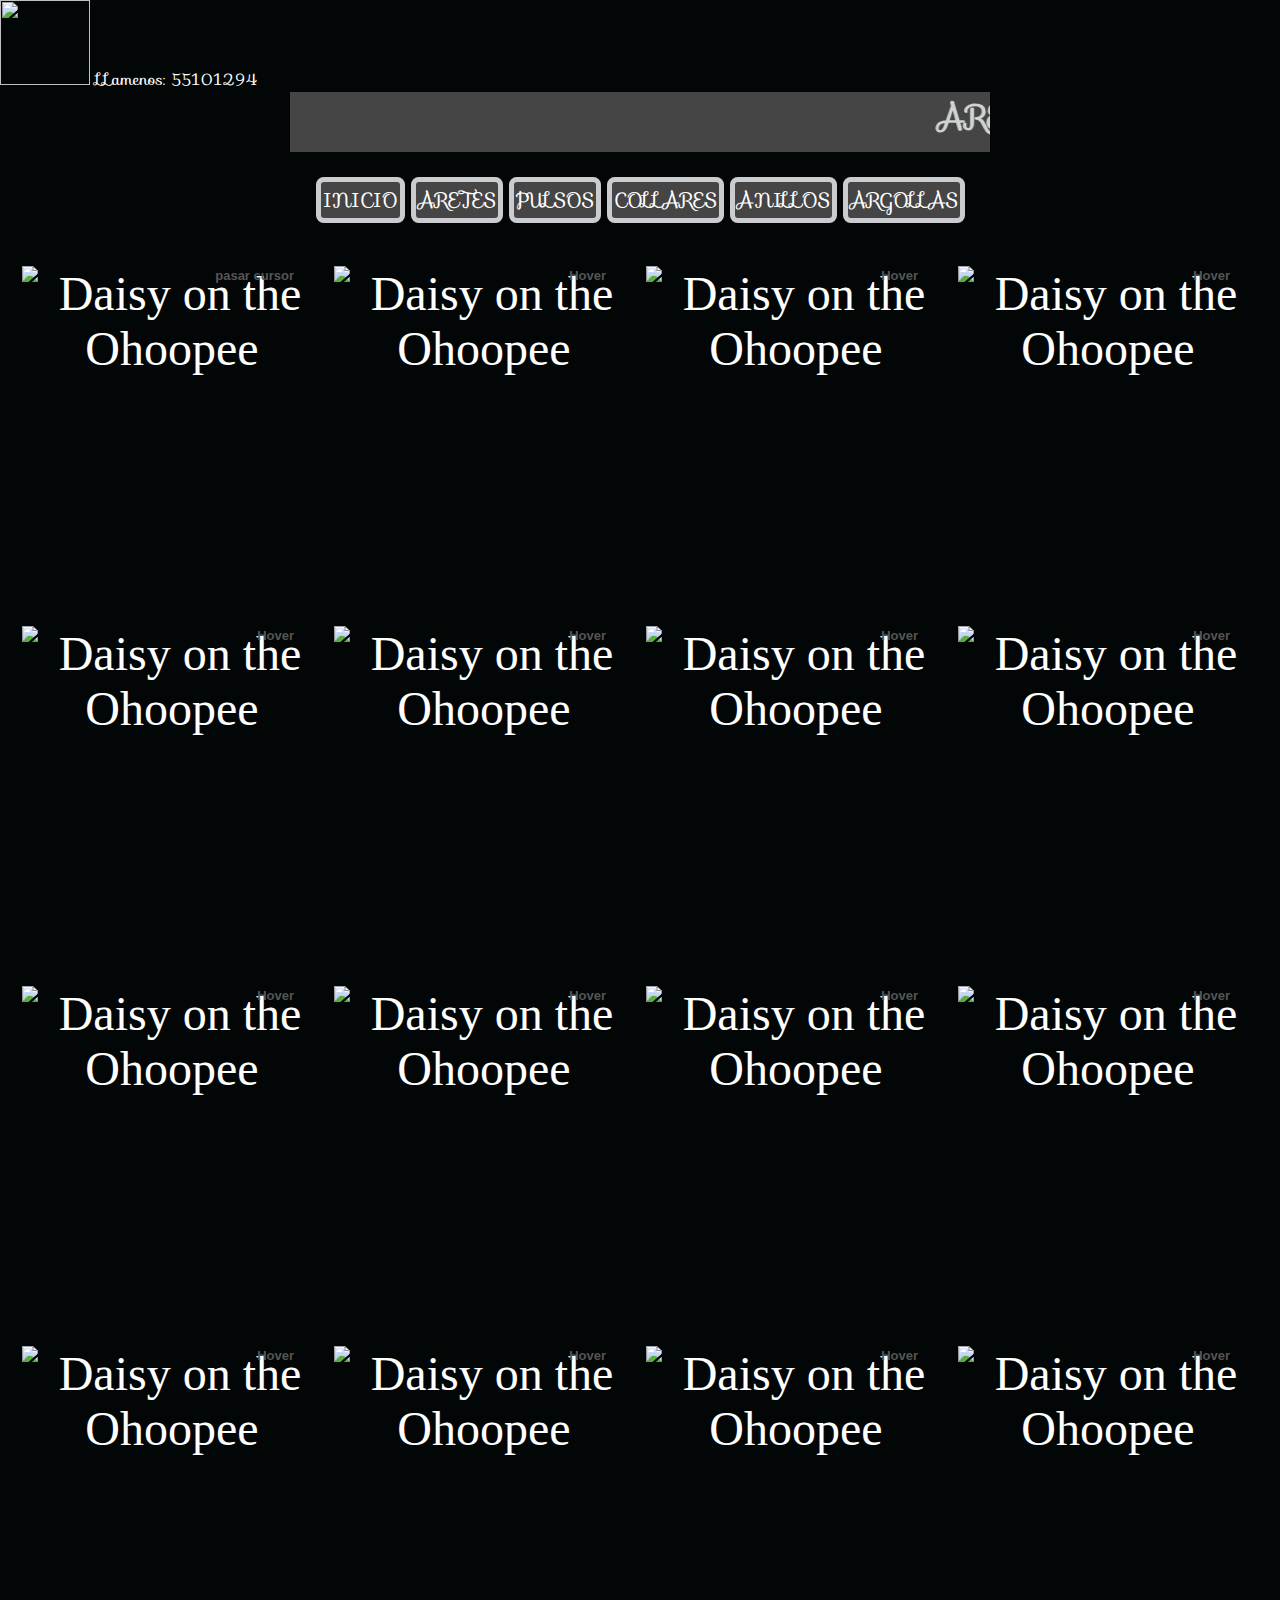
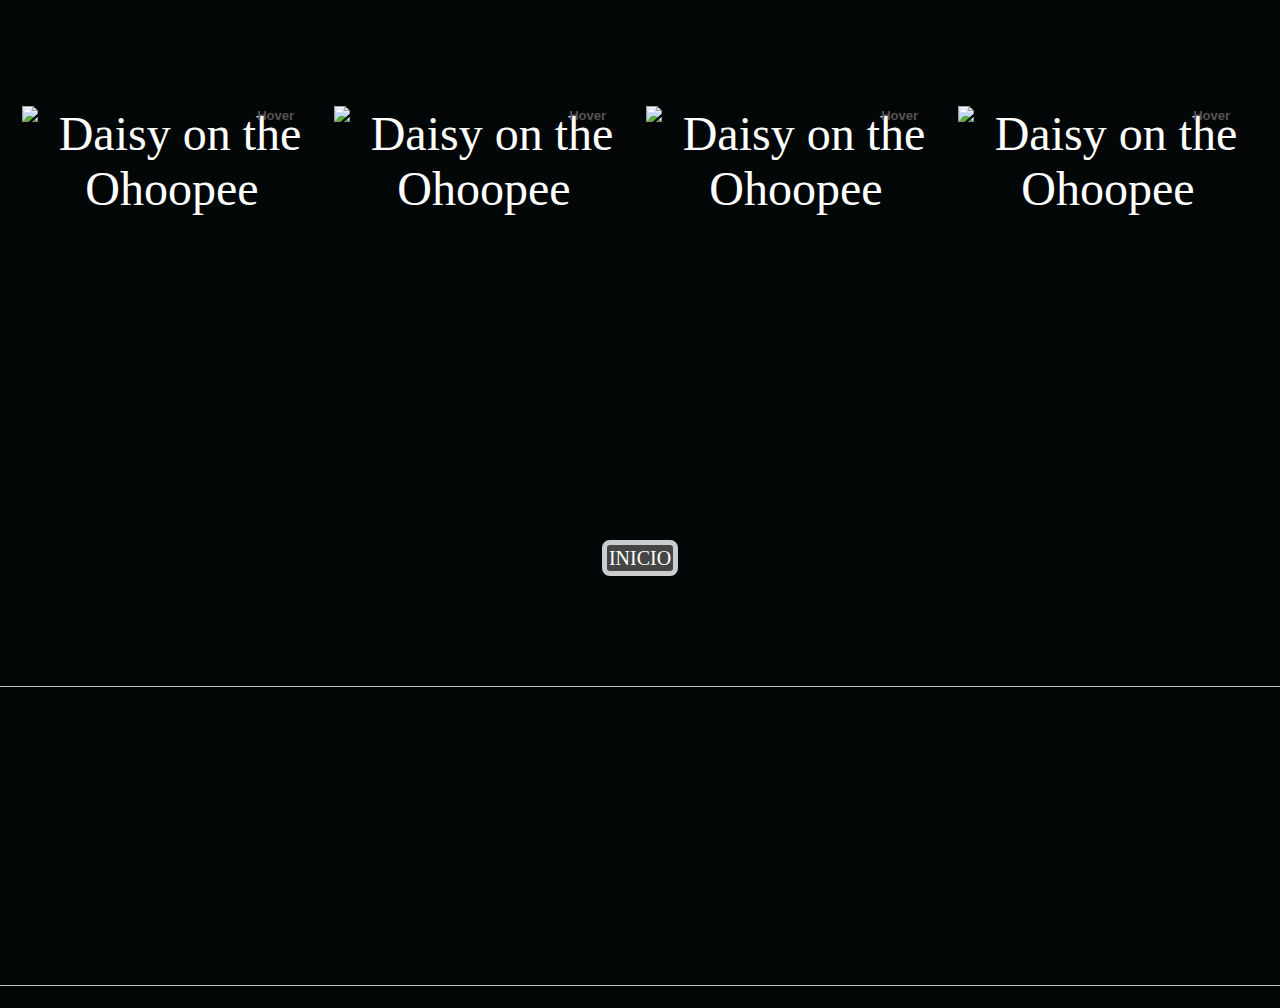
==== aretes.html @ e1dbfb74 "se modifico aretes" ====
<!DOCTYPE html>
<head>
<title>aretes</title>
<body bgcolor="#030607">
<head>

<!--<script src='http://ajax.googleapis.com/ajax/libs/jquery/1.10.2/jquery.min.js'></script>-->

<script src='jquery.zoom.js'></script>
	<script>
		$(document).ready(function(){
			$('#ex1').zoom();
			$('#ex2').zoom();
			$('#ex3').zoom();			 
			$('#ex4').zoom();
			$('#ex5').zoom();
			$('#ex6').zoom();
			$('#ex7').zoom();			 
			$('#ex8').zoom();
			$('#ex9').zoom();
			$('#ex10').zoom();
			$('#ex11').zoom();			 
			$('#ex12').zoom();
			$('#ex13').zoom();
			$('#ex14').zoom();
			$('#ex15').zoom();			 
			$('#ex16').zoom();
			$('#ex17').zoom();
			$('#ex18').zoom();
			$('#ex19').zoom();
			$('#ex20').zoom();
		});
	</script>

<div class="social">
		<!--<a href="https://www.facebook.com/plateriaparedes925/"><img\joyeriaparedes925-logo-1.png" width="80" height="80" alt="facebook" ></a>-->
		
<img class="alineadoTextoImagenArriba" src="img\joyeriaparedes925-logo-1.png" width="90" height="85" /><font color="white"><!--<i class="fa fa-phone fa-fw"></i>--> LLamenos: 55101294 </font>

		<!--<p style="color:#17202A" align="right" hspace=10;>Llámenos: 55101294</p>
		
		<a href="#"><img src="img/youtube.png" alt="youtube"></a>
		<a href="#"><img src="img/linkedin.png" alt="linkedin"></a>
		<a href="#"><img src="img/instagram.png" alt="instagram"></a>-->
	</div>
	
	
</head>
<link rel="stylesheet" href="https://fonts.googleapis.com/css?family=Sofia">
<style type="text/css">

body {
  font-family: "Sofia";
  font-size: 16px;
  font-color:white;
}


 .boton_personalizado{
 text-decoration: none;
padding:2px;
    font-weight:100;
    font-size: 20px;
  color: WHITE;
   background-color:#454545;
    border-radius: 8px;
    border: 5px solid #CBCCCF;
  }
  
  
  /* styles unrelated to zoom */
  
  
  
		* { border:0; margin:0; padding:0; }
		p { position:absolute; top:3px; right:28px; color:#555; font:bold 13px/1 sans-serif;}

		/* these styles are for the demo, but are not required for the plugin */
		.zoom {
			display:inline-block;
			position: relative;
		}
		
		/* magnifying glass icon */
		.zoom:after {
			content:'';
			display:block; 
			width:33px; 
			height:33px; 
			position:absolute; 
			top:0;
			right:0;
			background:url(icon.png);
		}

		.zoom img {
			display: block;
		}

		.zoom img::selection { background-color: transparent; }

		#ex2 img:hover { cursor: url(grab.cur), default; }
		
		
  
  
</style>



<center>
<marquee bgcolor=#454545 width="700" height="60" style="color:#D0D3D4" size="100"><h1> ARETES</marquee></h1>
<br></br>
<center>
<a class="boton_personalizado" href="index.html">INICIO</a>
<a class="boton_personalizado" href="aretes.html">ARETES</a>
<a class="boton_personalizado" href="pulsos.html">PULSOS</a>
<a class="boton_personalizado" href="Electricidad.html">COLLARES</a>	
<a class="boton_personalizado" href="Carpinteria.html">ANILLOS</a>
<a class="boton_personalizado" href="HERRERIA.HTML">ARGOLLAS </a> 
</center>

<br></br>
	<font color="white" face="Times New Rman" size="45">
</body>
<span class='zoom' id='ex1'>
		<img src='img\1ll00128.jpg' width="300" height="360" " HSPACE="10" VSPACE="10" alt='Daisy on the Ohoopee'/>
		<p>pasar cursor</p>
	</span>
	
	<span class='zoom' id='ex2'>
		<img src='img\1ll00131.jpg' width="300" height="360" " HSPACE="10" VSPACE="10" alt='Daisy on the Ohoopee'/>
		<p>Hover</p>
	</span>


<span class='zoom' id='ex3'>
<img src='img\1ll00132.jpg' width="300" height="360" " HSPACE="10" VSPACE="10" alt='Daisy on the Ohoopee'/>
<p>Hover</p>
	</span>

<span class='zoom' id='ex4'>
<img src='img\1ll00133.jpg' width="300" height="360" " HSPACE="10" VSPACE="10" alt='Daisy on the Ohoopee'/>
<p>Hover</p>
	</span>

<span class='zoom' id='ex5'>
<img src='img\1ll00135.jpg' width="300" height="360" " HSPACE="10" VSPACE="10" alt='Daisy on the Ohoopee'/>
<p>Hover</p>
	</span>

<span class='zoom' id='ex6'>
<img src='img\1ll00137.jpg' width="300" height="360" " HSPACE="10" VSPACE="10" alt='Daisy on the Ohoopee'/>
<p>Hover</p>
	</span>

<span class='zoom' id='ex7'>
<img src='img\1ll00138.jpg' width="300" height="360" " HSPACE="10" VSPACE="10" alt='Daisy on the Ohoopee'/>
<p>Hover</p>
	</span>

<span class='zoom' id='ex8'>
<img src='img\1ll00141.jpg' width="300" height="360" " HSPACE="10" VSPACE="10" alt='Daisy on the Ohoopee'/>
<p>Hover</p>
	</span>
	
<span class='zoom' id='ex9'>
<img src='img\1ll00142.jpg' width="300" height="360" " HSPACE="10" VSPACE="10" alt='Daisy on the Ohoopee'/>
<p>Hover</p>
	</span>

<span class='zoom' id='ex10'>
<img src='img\1ll00143.jpg' width="300" height="360" " HSPACE="10" VSPACE="10" alt='Daisy on the Ohoopee'/>
<p>Hover</p>
	</span>

<span class='zoom' id='ex11'>
<img src='img\1ll00144.jpg' width="300" height="360" " HSPACE="10" VSPACE="10" alt='Daisy on the Ohoopee'/>
<p>Hover</p>
	</span>

<span class='zoom' id='ex12'>
<img src='img\1ll00145.jpg' width="300" height="360" " HSPACE="10" VSPACE="10" alt='Daisy on the Ohoopee'/>
<p>Hover</p>
	</span>

<span class='zoom' id='ex13'>
<img src='img\1ll00146.jpg' width="300" height="360" " HSPACE="10" VSPACE="10" alt='Daisy on the Ohoopee'/>
<p>Hover</p>
	</span>

<span class='zoom' id='ex14'>
<img src='img\1ll00147.jpg' width="300" height="360" " HSPACE="10" VSPACE="10" alt='Daisy on the Ohoopee'/>
<p>Hover</p>
	</span>

<span class='zoom' id='ex15'>
<img src="img\1ll00148.jpg" width="300" height="360" " HSPACE="10" VSPACE="10" alt='Daisy on the Ohoopee'/>
<p>Hover</p>
	</span>

<span class='zoom' id='ex16'>
<img src='img\1ll00149.jpg' width="300" height="360" " HSPACE="10" VSPACE="10" alt='Daisy on the Ohoopee'/>
<p>Hover</p>
	</span>

<span class='zoom' id='ex17'>
<img src='img\1ll00150.jpg' width="300" height="360" " HSPACE="10" VSPACE="10" alt='Daisy on the Ohoopee'/>
<p>Hover</p>
	</span>
	
	<span class='zoom' id='ex18'>
<img src='img\1ll00182.jpg' width="300" height="360" " HSPACE="10" VSPACE="10" alt='Daisy on the Ohoopee'/>
<p>Hover</p>
	</span>
	
	<span class='zoom' id='ex19'>
<img src='img\1lz00044.jpg' width="300" height="360" " HSPACE="10" VSPACE="10" alt='Daisy on the Ohoopee'/>
<p>Hover</p>
	</span>
	
	<span class='zoom' id='ex20'>
<img src='img\1lz00046.jpg' width="300" height="360" " HSPACE="10" VSPACE="10" alt='Daisy on the Ohoopee'/>
<p>Hover</p>
	</span>


<font color="white" face="Times New Roman" size="100">
<!--<td><h2>Productos</h2></td>
<img src="img\1ll00128.jpg" width="300" height="360" " HSPACE="10" VSPACE="10">
<img src="img\1ll00131.jpg" width="300" height="360" " HSPACE="10" VSPACE="10">
<img src="img\1ll00132.jpg" width="300" height="360" " HSPACE="10" VSPACE="10">
<img src="img\1ll00133.jpg" width="300" height="360" " HSPACE="10" VSPACE="10">
<img src="img\1ll00135.jpg" width="300" height="360" " HSPACE="10" VSPACE="10">
<img src="img\1ll00137.jpg" width="300" height="360" " HSPACE="10" VSPACE="10">
<img src="img\1ll00138.jpg" width="300" height="360" " HSPACE="10" VSPACE="10">
<img src="img\1ll00141.jpg" width="300" height="360" " HSPACE="10" VSPACE="10">
<img src="img\1ll00142.jpg" width="300" height="360" " HSPACE="10" VSPACE="10">
<img src="img\1ll00143.jpg" width="300" height="360" " HSPACE="10" VSPACE="10">
<img src="img\1ll00144.jpg" width="300" height="360" " HSPACE="10" VSPACE="10">
<img src="img\1ll00145.jpg" width="300" height="360" " HSPACE="10" VSPACE="10">
<img src="img\1ll00146.jpg" width="300" height="360" " HSPACE="10" VSPACE="10">
<img src="img\1ll00147.jpg" width="300" height="360" " HSPACE="10" VSPACE="10">
<img src="img\1ll00148.jpg" width="300" height="360" " HSPACE="10" VSPACE="10">
<img src="img\1ll00149.jpg" width="300" height="360" " HSPACE="10" VSPACE="10">
<img src="img\1ll00150.jpg" width="300" height="360" " HSPACE="10" VSPACE="10">
<img src="img\1ll00182.jpg" width="300" height="360" " HSPACE="10" VSPACE="10">
<img src="img\1lz00044.jpg" width="300" height="360" " HSPACE="10" VSPACE="10">
<img src="img\1lz00046.jpg" width="300" height="360" " HSPACE="10" VSPACE="10">
-->

<font color="white" face="Times New Roman" size="100">

<td></td>
<br></br>
<!--<td><h2>Productos</h2></td>
<img src="img.jpg" width="300" height="360" " HSPACE="10" VSPACE="10">
<img src="img.jpg" width="300" height="360" " HSPACE="10" VSPACE="10">
<img src="img.jpg" width="300" height="360" " HSPACE="10" VSPACE="10">
<img src="img.jpg" width="300" height="360" " HSPACE="10" VSPACE="10">
<br></br>-->
<font color="white" face="Times New Roman" size="100">
<a class="boton_personalizado" href="index.html">INICIO </a>
</center>
</body>
</html>
<br></br>
<center>
 <marquee width="100%" BEHAVIOR="alternate"> <img src="img\paredes.jpg"  width="1500" height="300"> </marquee>
</center>
</html>
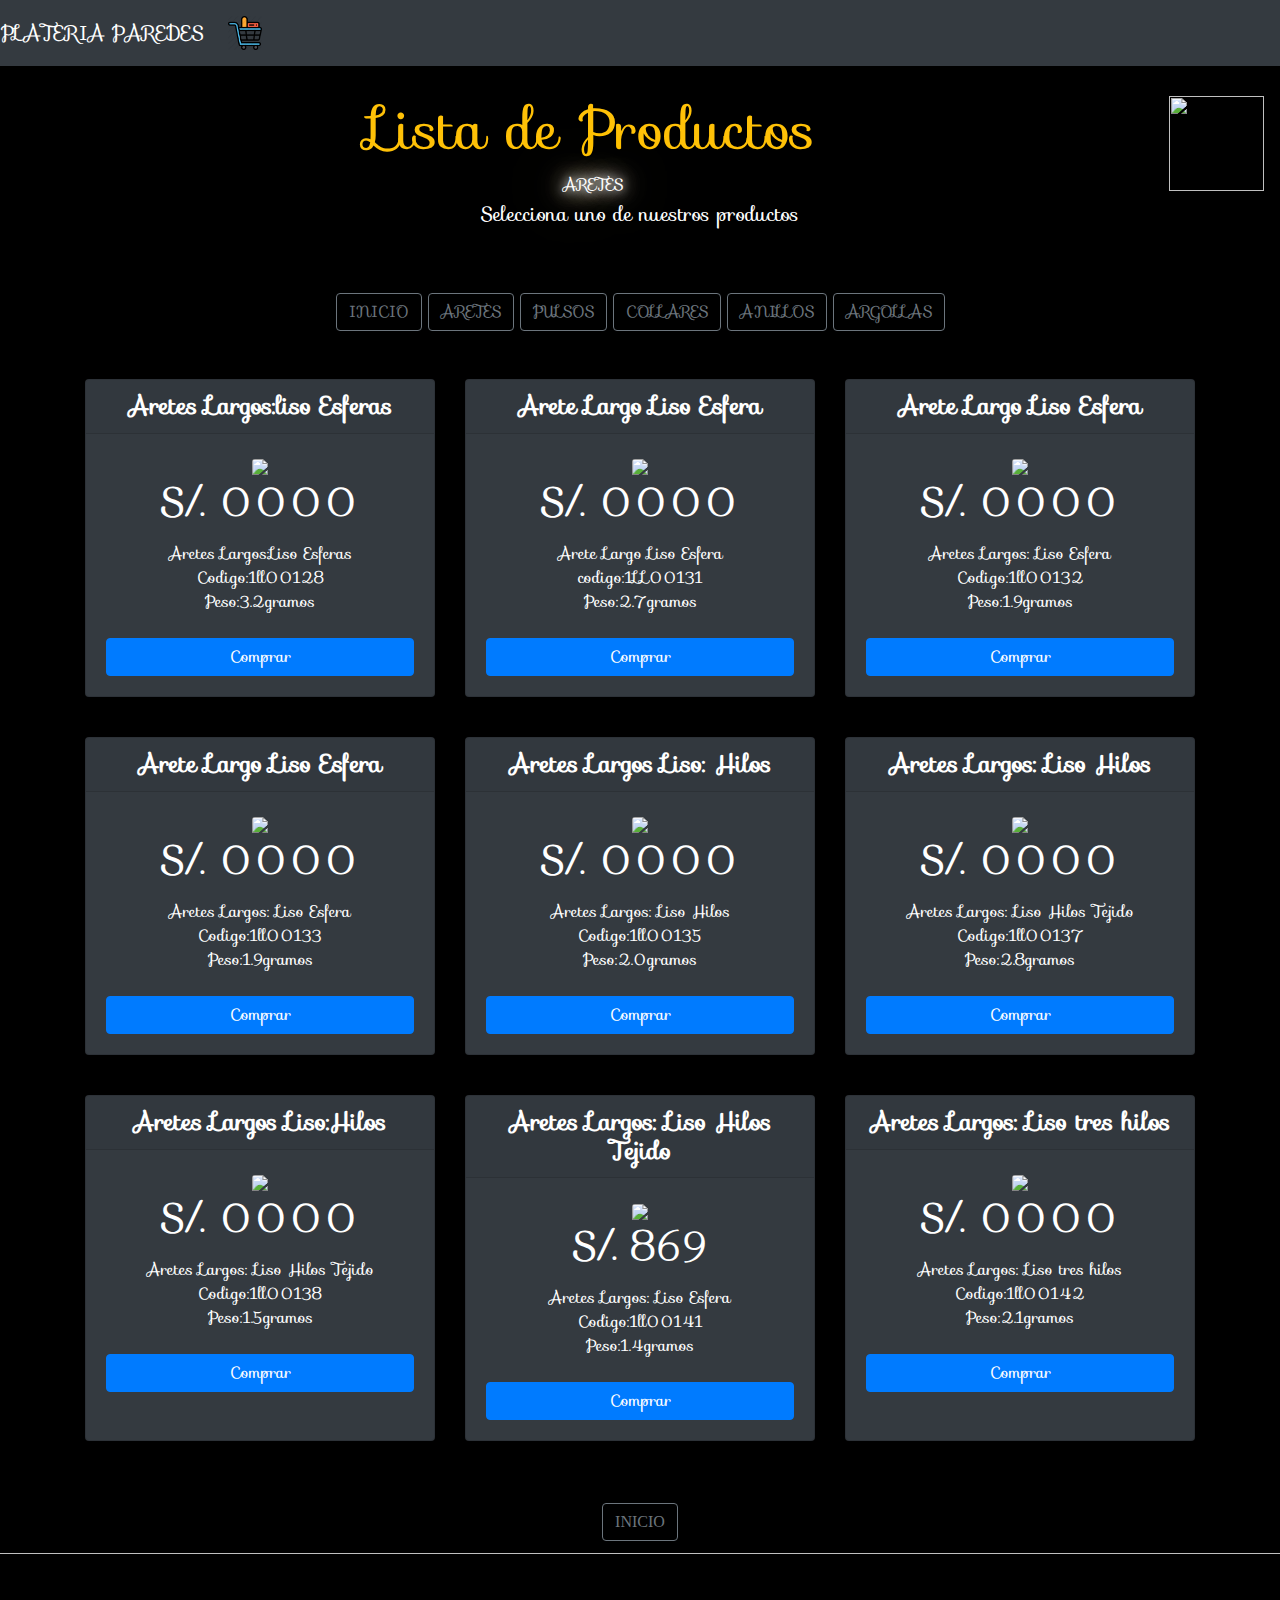
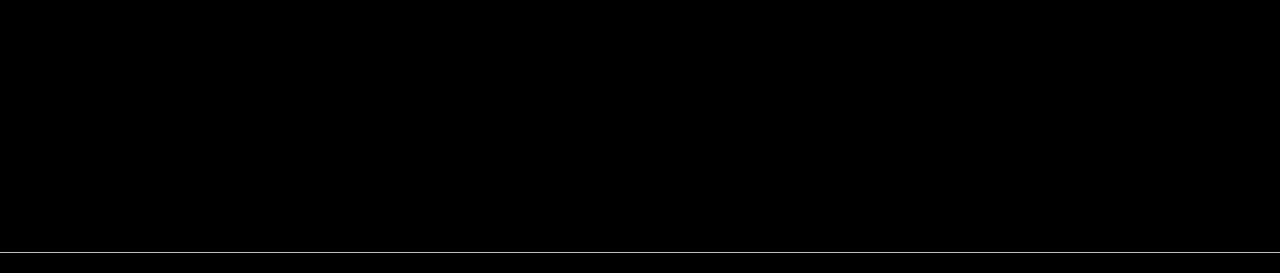
==== commit 4614d67d: "se modifico todo el proyecto" ====
--- a/aretes.html
+++ b/aretes.html
@@ -1,51 +1,37 @@
 <!DOCTYPE html>
+<html lang="en">
+<title>aretes</title>
+
 <head>
-<title>aretes</title>
-<body bgcolor="#030607">
-<head>
-
-<!--<script src='http://ajax.googleapis.com/ajax/libs/jquery/1.10.2/jquery.min.js'></script>-->
-
-<script src='jquery.zoom.js'></script>
-	<script>
-		$(document).ready(function(){
-			$('#ex1').zoom();
-			$('#ex2').zoom();
-			$('#ex3').zoom();			 
-			$('#ex4').zoom();
-			$('#ex5').zoom();
-			$('#ex6').zoom();
-			$('#ex7').zoom();			 
-			$('#ex8').zoom();
-			$('#ex9').zoom();
-			$('#ex10').zoom();
-			$('#ex11').zoom();			 
-			$('#ex12').zoom();
-			$('#ex13').zoom();
-			$('#ex14').zoom();
-			$('#ex15').zoom();			 
-			$('#ex16').zoom();
-			$('#ex17').zoom();
-			$('#ex18').zoom();
-			$('#ex19').zoom();
-			$('#ex20').zoom();
-		});
-	</script>
-
-<div class="social">
-		<!--<a href="https://www.facebook.com/plateriaparedes925/"><img\joyeriaparedes925-logo-1.png" width="80" height="80" alt="facebook" ></a>-->
-		
-<img class="alineadoTextoImagenArriba" src="img\joyeriaparedes925-logo-1.png" width="90" height="85" /><font color="white"><!--<i class="fa fa-phone fa-fw"></i>--> LLamenos: 55101294 </font>
-
-		<!--<p style="color:#17202A" align="right" hspace=10;>Llámenos: 55101294</p>
-		
-		<a href="#"><img src="img/youtube.png" alt="youtube"></a>
-		<a href="#"><img src="img/linkedin.png" alt="linkedin"></a>
-		<a href="#"><img src="img/instagram.png" alt="instagram"></a>-->
-	</div>
-	
+ <link href="https://cdn.jsdelivr.net/npm/bootstrap@5.0.0-beta2/dist/css/bootstrap.min.css" rel="stylesheet" integrity="sha384-BmbxuPwQa2lc/FVzBcNJ7UAyJxM6wuqIj61tLrc4wSX0szH/Ev+nYRRuWlolflfl" crossorigin="anonymous">
+  <link rel="stylesheet" href="https://cdnjs.cloudflare.com/ajax/libs/font-awesome/5.15.2/css/all.min.css"><link rel="stylesheet" href="./style.css">
+  
+    <meta charset="UTF-8">
+    <meta name="viewport"
+        content="width=device-width, user-scalable=no, initial-scale=1.0, maximum-scale=1.0, minimum-scale=1.0">
+    <link rel="stylesheet" href="css/bootstrap.min.css">
+    <script src="js/popper.min.js"></script>
+    <link rel="stylesheet" href="https://use.fontawesome.com/releases/v5.6.3/css/all.css" integrity="sha384-UHRtZLI+pbxtHCWp1t77Bi1L4ZtiqrqD80Kn4Z8NTSRyMA2Fd33n5dQ8lWUE00s/" crossorigin="anonymous">
+    
+    <link rel="stylesheet" href="css/sweetalert2.min.css">
+
+    
+</head>
+
+<body>
+<style type="text/css">
+
+body {
+ 
+   background-color:#0F0F0F;
+   
+  }
+  </style>
+
 	
 </head>
+
+
 <link rel="stylesheet" href="https://fonts.googleapis.com/css?family=Sofia">
 <style type="text/css">
 
@@ -56,216 +42,311 @@
 }
 
 
- .boton_personalizado{
- text-decoration: none;
-padding:2px;
-    font-weight:100;
-    font-size: 20px;
-  color: WHITE;
-   background-color:#454545;
-    border-radius: 8px;
-    border: 5px solid #CBCCCF;
-  }
-  
-  
-  /* styles unrelated to zoom */
-  
-  
-  
-		* { border:0; margin:0; padding:0; }
-		p { position:absolute; top:3px; right:28px; color:#555; font:bold 13px/1 sans-serif;}
-
-		/* these styles are for the demo, but are not required for the plugin */
-		.zoom {
-			display:inline-block;
-			position: relative;
-		}
-		
-		/* magnifying glass icon */
-		.zoom:after {
-			content:'';
-			display:block; 
-			width:33px; 
-			height:33px; 
-			position:absolute; 
-			top:0;
-			right:0;
-			background:url(icon.png);
-		}
-
-		.zoom img {
-			display: block;
-		}
-
-		.zoom img::selection { background-color: transparent; }
-
-		#ex2 img:hover { cursor: url(grab.cur), default; }
+.marquee {
+  display: inline-block;
+  -webkit-box-sizing: border-box;
+  -moz-box-sizing: border-box;
+  box-sizing: border-box;
+  padding: 2px;
+  border: none;
+  color: rgba(255,255,255,1);
+  text-decoration: normal;
+  text-align: center;
+  -o-text-overflow: clip;
+  text-overflow: clip;
+  white-space: pre;
+  text-shadow: 0 0 10px rgba(255,255,255,1) , 0 0 20px rgba(255,255,255,1) , 0 0 30px rgba(255,255,255,1) , 0 0 40px #EEAD33 , 0 0 70px #EEAD33 , 0 0 80px #EEAD33 , 0 0 100px #EEAD33 ;
+  -webkit-transition: all 200ms cubic-bezier(0.42, 0, 0.58, 1);
+ -moz-transition: all 200ms cubic-bezier(0.42, 0, 0.58, 1);
+  -o-transition: all 200ms cubic-bezier(0.42, 0, 0.58, 1);
+  transition: all 200ms cubic-bezier(0.42, 0, 0.58, 1);
+}
+.marquee:hover {
+  text-shadow: 0 0 10px rgba(255,255,255,1) , 0 0 20px rgba(255,255,255,1) , 0 0 30px rgba(255,255,255,1) , 0 0 40px #00ffff , 0 0 70px #00ffff , 0 0 80px #00ffff , 0 0 100px #00ffff ;
+}
+
+body {
+  font-family: "Sofia";
+  font-size: 16px;
+  font-color:white;
+background-color: black;
+
+
+}
+
+
+</style>
+
+    <header>
+        <div class="container">
+            <div class="row align-items-stretch justify-content-between">
+                <nav class="navbar navbar-expand-md navbar-dark fixed-top bg-dark">
+                    <a class="navbar-brand row align-items-end text-right" href="#" ><font color="white">PLATERIA PAREDES</a>
+                    <button class="navbar-toggler" type="button" data-toggle="collapse" data-target="#navbarCollapse"
+                        aria-controls="navbarCollapse" aria-expanded="false" aria-label="Toggle navigation">
+                        <span class="navbar-toggler-icon"></span>
+                    </button>
+                    <div class="collapse navbar-collapse" id="navbarCollapse">
+                        <ul class="navbar-nav mr-auto">
+                            <li class="nav-item dropdown">
+				
+                                <img src="img/cart.jpeg" class="nav-link dropdown-toggle img-fluid" height="50px"
+                                    width="50px" href="#" id="dropdown01" data-toggle="dropdown" aria-haspopup="true"
+                                    aria-expanded="false"></img>
+									
+                                <div id="carrito" class="dropdown-menu bg-secondary " aria-labelledby="navbarCollapse">
+                                    <table id="lista-carrito" class="table">
+                                        <thead>
+                                            <tr>
+                                                <th><font color="white">Imagen</th>
+                                                <th><font color="white">Nombre</th>
+                                                <th><font color="white">Precio</th>
+                                                <th></th>
+                                            </tr>
+                                        </thead>
+                                        <tbody></tbody>
+                                    </table>
+
+                                    <a href="#" id="vaciar-carrito" class="btn btn-primary btn-block">Vaciar Carrito</a>
+                                    <a href="#" id="procesar-pedido" class="btn btn-danger btn-block">Procesar
+                                        Compra</a>
+                                </div>
+                            </li>
+                        </ul>
+                    </div>
+                </nav>
+            </div>
+        </div>
+    </header>
+
+    <main>
+	
+	
+        <div class="pricing-header px-3 py-3 pt-md-5 pb-md-4 my-4 mx-auto text-center">
+            <h1 class="display-4 mt-4 text-warning"> <img src="img/joyeriaparedes925-logo-1.png" align="right" width="95" height="95">Lista de Productos </a></h1>
+			<!--<h4>aretes</h4>-->
+			
+			<div class="marquee">ARETES</div></marquee>
+<link async href="http://fonts.googleapis.com/css?family=Warnes" data-generated="http://enjoycss.com" rel="stylesheet" type="text/css"/>
+
+
+
+            <p class="lead text-white">Selecciona uno de nuestros productos</p>
+        </div>
 		
 		
-  
-  
-</style>
-
-
-
-<center>
-<marquee bgcolor=#454545 width="700" height="60" style="color:#D0D3D4" size="100"><h1> ARETES</marquee></h1>
+		<center>
+<a button type="button" class="btn btn-outline-secondary" href="index.html">INICIO</button></a>
+<a button type="button" class="btn btn-outline-secondary" href="aretes.html">ARETES</button></a>
+<a button type="button" class="btn btn-outline-secondary" href="pulsos.html">PULSOS</button></a>
+<a button type="button" class="btn btn-outline-secondary" href="collares.html">COLLARES</button></a>
+<a button type="button" class="btn btn-outline-secondary" href="anillos.html">ANILLOS</button></a>
+<a button type="button" class="btn btn-outline-secondary" href="argollas.html">ARGOLLAS</button></a>
+</center>
 <br></br>
-<center>
-<a class="boton_personalizado" href="index.html">INICIO</a>
-<a class="boton_personalizado" href="aretes.html">ARETES</a>
-<a class="boton_personalizado" href="pulsos.html">PULSOS</a>
-<a class="boton_personalizado" href="Electricidad.html">COLLARES</a>	
-<a class="boton_personalizado" href="Carpinteria.html">ANILLOS</a>
-<a class="boton_personalizado" href="HERRERIA.HTML">ARGOLLAS </a> 
-</center>
-
-<br></br>
-	<font color="white" face="Times New Rman" size="45">
-</body>
-<span class='zoom' id='ex1'>
-		<img src='img\1ll00128.jpg' width="300" height="360" " HSPACE="10" VSPACE="10" alt='Daisy on the Ohoopee'/>
-		<p>pasar cursor</p>
-	</span>
+
+
+        <div class="container" id="lista-productos">
+            
+            <div class="card-deck mb-3 text-center">
+                
+                <div class="card mb-4 shadow-sm bg-dark">
+                    <div class="card-header">
+                        <h4 class="my-0 font-weight-bold text-white">Aretes Largos:liso Esferas</h4>
+                    </div>
+                    <div class="card-body">
+                        <img src="img/1ll00128.jpg" class="card-img-top">
+                        <h1 class="card-title pricing-card-title precio">S/. <span class="">0000</span></h1>
+
+                        <ul class="list-unstyled mt-3 mb-4 ">
+                            <li></li>
+                            <li>Aretes Largos:Liso Esferas</li>
+                            <li>Codigo:1ll00128</li>
+                            <li>Peso:3.2gramos</li>
+                        </ul>
+                        <a href="" class="btn btn-block btn-primary agregar-carrito" data-id="1">Comprar</a>
+                    </div>
+                </div>
+				
+				
+
+                <div class="card mb-4 shadow-sm bg-dark">
+                    <div class="card-header">
+                        <h4 class="my-0 font-weight-bold">Arete Largo Liso Esfera </h4>
+                    </div>
+                    <div class="card-body">
+                        <img src="img/1LL00131.jpg" class="card-img-top">
+                        <h1 class="card-title pricing-card-title precio">S/. <span class="">0000</span></h1>
+
+                        <ul class="list-unstyled mt-3 mb-4">
+                            <li></li>
+                            <li>Arete Largo Liso Esfera</li>
+                            <li>codigo:1LL00131</li>
+                            <li>Peso:2.7gramos</li>
+                        </ul>
+                        <a href="" class="btn btn-block btn-primary agregar-carrito" data-id="2">Comprar</a>
+                    </div>
+                </div>
+
+				
+				
+                <div class="card mb-4 shadow-sm bg-dark">
+                    <div class="card-header">
+                        <h4 class="my-0 font-weight-bold">Arete Largo Liso Esfera</h4>
+                    </div>
+                    <div class="card-body">
+                        <img src="img/1ll00132.jpg" class="card-img-top">
+                        <h1 class="card-title pricing-card-title precio">S/. <span class="">0000</span></h1>
+
+                        <ul class="list-unstyled mt-3 mb-4">
+                            <li></li>
+                            <li>Aretes Largos: Liso Esfera</li>
+                            <li>Codigo:1ll00132</li>
+                            <li>Peso:1.9gramos</li>
+                        </ul>
+                        <a href="" class="btn btn-block btn-primary agregar-carrito" data-id="3">Comprar</a>
+                    </div>
+                </div>
+
+            </div>
+
+            <div class="card-deck mb-3 text-center">
+                
+                <div class="card mb-4 shadow-sm bg-dark">
+                    <div class="card-header">
+                        <h4 class="my-0 font-weight-bold">Arete Largo Liso Esfera</h4>
+                    </div>
+                    <div class="card-body">
+                        <img src="img/1ll00133.jpg" class="card-img-top">
+                        <h1 class="card-title pricing-card-title precio">S/. <span class="">0000</span></h1>
+
+                        <ul class="list-unstyled mt-3 mb-4">
+                            <li></li>
+                            <li>Aretes Largos: Liso Esfera</li>
+                            <li>Codigo:1ll00133</li>
+                            <li>Peso:1.9gramos</li>
+                        </ul>
+                        <a href="" class="btn btn-block btn-primary agregar-carrito" data-id="4">Comprar</a>
+                    </div>
+                </div>
+
+                <div class="card mb-4 shadow-sm bg-dark">
+                    <div class="card-header">
+                        <h4 class="my-0 font-weight-bold">Aretes Largos Liso: Hilos</h4>
+                    </div>
+                    <div class="card-body">
+                        <img src="img/1ll00135.jpg" class="card-img-top">
+                        <h1 class="card-title pricing-card-title precio">S/. <span class="">0000</span></h1>
+
+                        <ul class="list-unstyled mt-3 mb-4">
+                            <li></li>
+                            <li>Aretes Largos: Liso Hilos</li>
+                            <li>Codigo:1ll00135</li>
+                            <li>Peso:2.0gramos</li>
+                        </ul>
+                        <a href="" class="btn btn-block btn-primary agregar-carrito" data-id="5">Comprar</a>
+                    </div>
+                </div>
+
+                <div class="card mb-4 shadow-sm bg-dark">
+                    <div class="card-header">
+                        <h4 class="my-0 font-weight-bold">Aretes Largos: Liso Hilos</h4>
+                    </div>
+                    <div class="card-body">
+                        <img src="img/1ll00137.jpg" class="card-img-top">
+                        <h1 class="card-title pricing-card-title precio">S/. <span class="">0000</span></h1>
+
+                        <ul class="list-unstyled mt-3 mb-4">
+                            <li></li>
+                            <li>Aretes Largos: Liso Hilos Tejido</li>
+                            <li>Codigo:1ll00137</li>
+                            <li>Peso:2.8gramos</li>
+                        </ul>
+                        <a href="" class="btn btn-block btn-primary agregar-carrito" data-id="6">Comprar</a>
+                    </div>
+                </div>
+
+            </div>
+
+            <div class="card-deck mb-3 text-center">
+                
+                <div class="card mb-4 shadow-sm bg-dark">
+                    <div class="card-header">
+                        <h4 class="my-0 font-weight-bold">Aretes Largos Liso:Hilos</h4>
+                    </div>
+                    <div class="card-body">
+                        <img src="img/1ll00138.jpg" class="card-img-top">
+                        <h1 class="card-title pricing-card-title precio">S/. <span class="">0000</span></h1>
+
+                        <ul class="list-unstyled mt-3 mb-4">
+                            <li></li>
+                            
+                            <li>Aretes Largos: Liso Hilos Tejido</li>
+                            <li>Codigo:1ll00138</li>
+                            <li>Peso:1.5gramos</li>
+                        </ul>
+                        <a href="" class="btn btn-block btn-primary agregar-carrito" data-id="7">Comprar</a>
+                    </div>
+                </div>
+
+                <div class="card mb-4 shadow-sm bg-dark">
+                    <div class="card-header">
+                        <h4 class="my-0 font-weight-bold">Aretes Largos: Liso Hilos Tejido</h4>
+                    </div>
+                    <div class="card-body">
+                        <img src="img/1ll00141.jpg" class="card-img-top">
+                        <h1 class="card-title pricing-card-title precio">S/. <span class="">869</span></h1>
+
+                        <ul class="list-unstyled mt-3 mb-4">
+                            <li></li>
+                            <li>Aretes Largos: Liso Esfera</li>
+                            <li>Codigo:1ll00141</li>
+                            <li>Peso:1.4gramos</li>
+                        </ul>
+                        <a href="" class="btn btn-block btn-primary agregar-carrito" data-id="8">Comprar</a>
+                    </div>
+                </div>
+
+                <div class="card mb-4 shadow-sm bg-dark">
+                    <div class="card-header">
+                        <h4 class="my-0 font-weight-bold">Aretes Largos: Liso tres hilos</h4>
+                    </div>
+                    <div class="card-body">
+                        <img src="img/1ll00142.jpg" class="card-img-top">
+                        <h1 class="card-title pricing-card-title precio">S/. <span class="">0000</span></h1>
+
+                        <ul class="list-unstyled mt-3 mb-4">
+                            <li></li>
+                            <li>Aretes Largos: Liso tres hilos </li>
+                            <li>Codigo:1ll00142</li>
+                            <li>Peso:2.1gramos</li>
+                        </ul>
+                        <a href="" class="btn btn-block btn-primary agregar-carrito" data-id="9">Comprar</a>
+                    </div>
+                </div>
+
+
+            </div>
+
+
+        </div>
+    </main>
 	
-	<span class='zoom' id='ex2'>
-		<img src='img\1ll00131.jpg' width="300" height="360" " HSPACE="10" VSPACE="10" alt='Daisy on the Ohoopee'/>
-		<p>Hover</p>
-	</span>
-
-
-<span class='zoom' id='ex3'>
-<img src='img\1ll00132.jpg' width="300" height="360" " HSPACE="10" VSPACE="10" alt='Daisy on the Ohoopee'/>
-<p>Hover</p>
-	</span>
-
-<span class='zoom' id='ex4'>
-<img src='img\1ll00133.jpg' width="300" height="360" " HSPACE="10" VSPACE="10" alt='Daisy on the Ohoopee'/>
-<p>Hover</p>
-	</span>
-
-<span class='zoom' id='ex5'>
-<img src='img\1ll00135.jpg' width="300" height="360" " HSPACE="10" VSPACE="10" alt='Daisy on the Ohoopee'/>
-<p>Hover</p>
-	</span>
-
-<span class='zoom' id='ex6'>
-<img src='img\1ll00137.jpg' width="300" height="360" " HSPACE="10" VSPACE="10" alt='Daisy on the Ohoopee'/>
-<p>Hover</p>
-	</span>
-
-<span class='zoom' id='ex7'>
-<img src='img\1ll00138.jpg' width="300" height="360" " HSPACE="10" VSPACE="10" alt='Daisy on the Ohoopee'/>
-<p>Hover</p>
-	</span>
-
-<span class='zoom' id='ex8'>
-<img src='img\1ll00141.jpg' width="300" height="360" " HSPACE="10" VSPACE="10" alt='Daisy on the Ohoopee'/>
-<p>Hover</p>
-	</span>
-	
-<span class='zoom' id='ex9'>
-<img src='img\1ll00142.jpg' width="300" height="360" " HSPACE="10" VSPACE="10" alt='Daisy on the Ohoopee'/>
-<p>Hover</p>
-	</span>
-
-<span class='zoom' id='ex10'>
-<img src='img\1ll00143.jpg' width="300" height="360" " HSPACE="10" VSPACE="10" alt='Daisy on the Ohoopee'/>
-<p>Hover</p>
-	</span>
-
-<span class='zoom' id='ex11'>
-<img src='img\1ll00144.jpg' width="300" height="360" " HSPACE="10" VSPACE="10" alt='Daisy on the Ohoopee'/>
-<p>Hover</p>
-	</span>
-
-<span class='zoom' id='ex12'>
-<img src='img\1ll00145.jpg' width="300" height="360" " HSPACE="10" VSPACE="10" alt='Daisy on the Ohoopee'/>
-<p>Hover</p>
-	</span>
-
-<span class='zoom' id='ex13'>
-<img src='img\1ll00146.jpg' width="300" height="360" " HSPACE="10" VSPACE="10" alt='Daisy on the Ohoopee'/>
-<p>Hover</p>
-	</span>
-
-<span class='zoom' id='ex14'>
-<img src='img\1ll00147.jpg' width="300" height="360" " HSPACE="10" VSPACE="10" alt='Daisy on the Ohoopee'/>
-<p>Hover</p>
-	</span>
-
-<span class='zoom' id='ex15'>
-<img src="img\1ll00148.jpg" width="300" height="360" " HSPACE="10" VSPACE="10" alt='Daisy on the Ohoopee'/>
-<p>Hover</p>
-	</span>
-
-<span class='zoom' id='ex16'>
-<img src='img\1ll00149.jpg' width="300" height="360" " HSPACE="10" VSPACE="10" alt='Daisy on the Ohoopee'/>
-<p>Hover</p>
-	</span>
-
-<span class='zoom' id='ex17'>
-<img src='img\1ll00150.jpg' width="300" height="360" " HSPACE="10" VSPACE="10" alt='Daisy on the Ohoopee'/>
-<p>Hover</p>
-	</span>
-	
-	<span class='zoom' id='ex18'>
-<img src='img\1ll00182.jpg' width="300" height="360" " HSPACE="10" VSPACE="10" alt='Daisy on the Ohoopee'/>
-<p>Hover</p>
-	</span>
-	
-	<span class='zoom' id='ex19'>
-<img src='img\1lz00044.jpg' width="300" height="360" " HSPACE="10" VSPACE="10" alt='Daisy on the Ohoopee'/>
-<p>Hover</p>
-	</span>
-	
-	<span class='zoom' id='ex20'>
-<img src='img\1lz00046.jpg' width="300" height="360" " HSPACE="10" VSPACE="10" alt='Daisy on the Ohoopee'/>
-<p>Hover</p>
-	</span>
-
-
-<font color="white" face="Times New Roman" size="100">
-<!--<td><h2>Productos</h2></td>
-<img src="img\1ll00128.jpg" width="300" height="360" " HSPACE="10" VSPACE="10">
-<img src="img\1ll00131.jpg" width="300" height="360" " HSPACE="10" VSPACE="10">
-<img src="img\1ll00132.jpg" width="300" height="360" " HSPACE="10" VSPACE="10">
-<img src="img\1ll00133.jpg" width="300" height="360" " HSPACE="10" VSPACE="10">
-<img src="img\1ll00135.jpg" width="300" height="360" " HSPACE="10" VSPACE="10">
-<img src="img\1ll00137.jpg" width="300" height="360" " HSPACE="10" VSPACE="10">
-<img src="img\1ll00138.jpg" width="300" height="360" " HSPACE="10" VSPACE="10">
-<img src="img\1ll00141.jpg" width="300" height="360" " HSPACE="10" VSPACE="10">
-<img src="img\1ll00142.jpg" width="300" height="360" " HSPACE="10" VSPACE="10">
-<img src="img\1ll00143.jpg" width="300" height="360" " HSPACE="10" VSPACE="10">
-<img src="img\1ll00144.jpg" width="300" height="360" " HSPACE="10" VSPACE="10">
-<img src="img\1ll00145.jpg" width="300" height="360" " HSPACE="10" VSPACE="10">
-<img src="img\1ll00146.jpg" width="300" height="360" " HSPACE="10" VSPACE="10">
-<img src="img\1ll00147.jpg" width="300" height="360" " HSPACE="10" VSPACE="10">
-<img src="img\1ll00148.jpg" width="300" height="360" " HSPACE="10" VSPACE="10">
-<img src="img\1ll00149.jpg" width="300" height="360" " HSPACE="10" VSPACE="10">
-<img src="img\1ll00150.jpg" width="300" height="360" " HSPACE="10" VSPACE="10">
-<img src="img\1ll00182.jpg" width="300" height="360" " HSPACE="10" VSPACE="10">
-<img src="img\1lz00044.jpg" width="300" height="360" " HSPACE="10" VSPACE="10">
-<img src="img\1lz00046.jpg" width="300" height="360" " HSPACE="10" VSPACE="10">
--->
-
-<font color="white" face="Times New Roman" size="100">
-
-<td></td>
-<br></br>
-<!--<td><h2>Productos</h2></td>
-<img src="img.jpg" width="300" height="360" " HSPACE="10" VSPACE="10">
-<img src="img.jpg" width="300" height="360" " HSPACE="10" VSPACE="10">
-<img src="img.jpg" width="300" height="360" " HSPACE="10" VSPACE="10">
-<img src="img.jpg" width="300" height="360" " HSPACE="10" VSPACE="10">
-<br></br>-->
-<font color="white" face="Times New Roman" size="100">
-<a class="boton_personalizado" href="index.html">INICIO </a>
-</center>
-</body>
-</html>
-<br></br>
-<center>
+	<font color="white" face="Times New Roman" size="100">
+	<center>
+<a button type="button" class="btn btn-outline-secondary" href="index.html">INICIO</button></a>
+
+
+
  <marquee width="100%" BEHAVIOR="alternate"> <img src="img\paredes.jpg"  width="1500" height="300"> </marquee>
 </center>
+
+    <script src="js/jquery-3.4.1.min.js"></script>
+    <script src="js/bootstrap.min.js"></script>
+    <script src="js/sweetalert2.min.js"></script>
+    <script src="js/carrito.js"></script>
+    <script src="js/pedido.js"></script>
+
+</body>
+
 </html>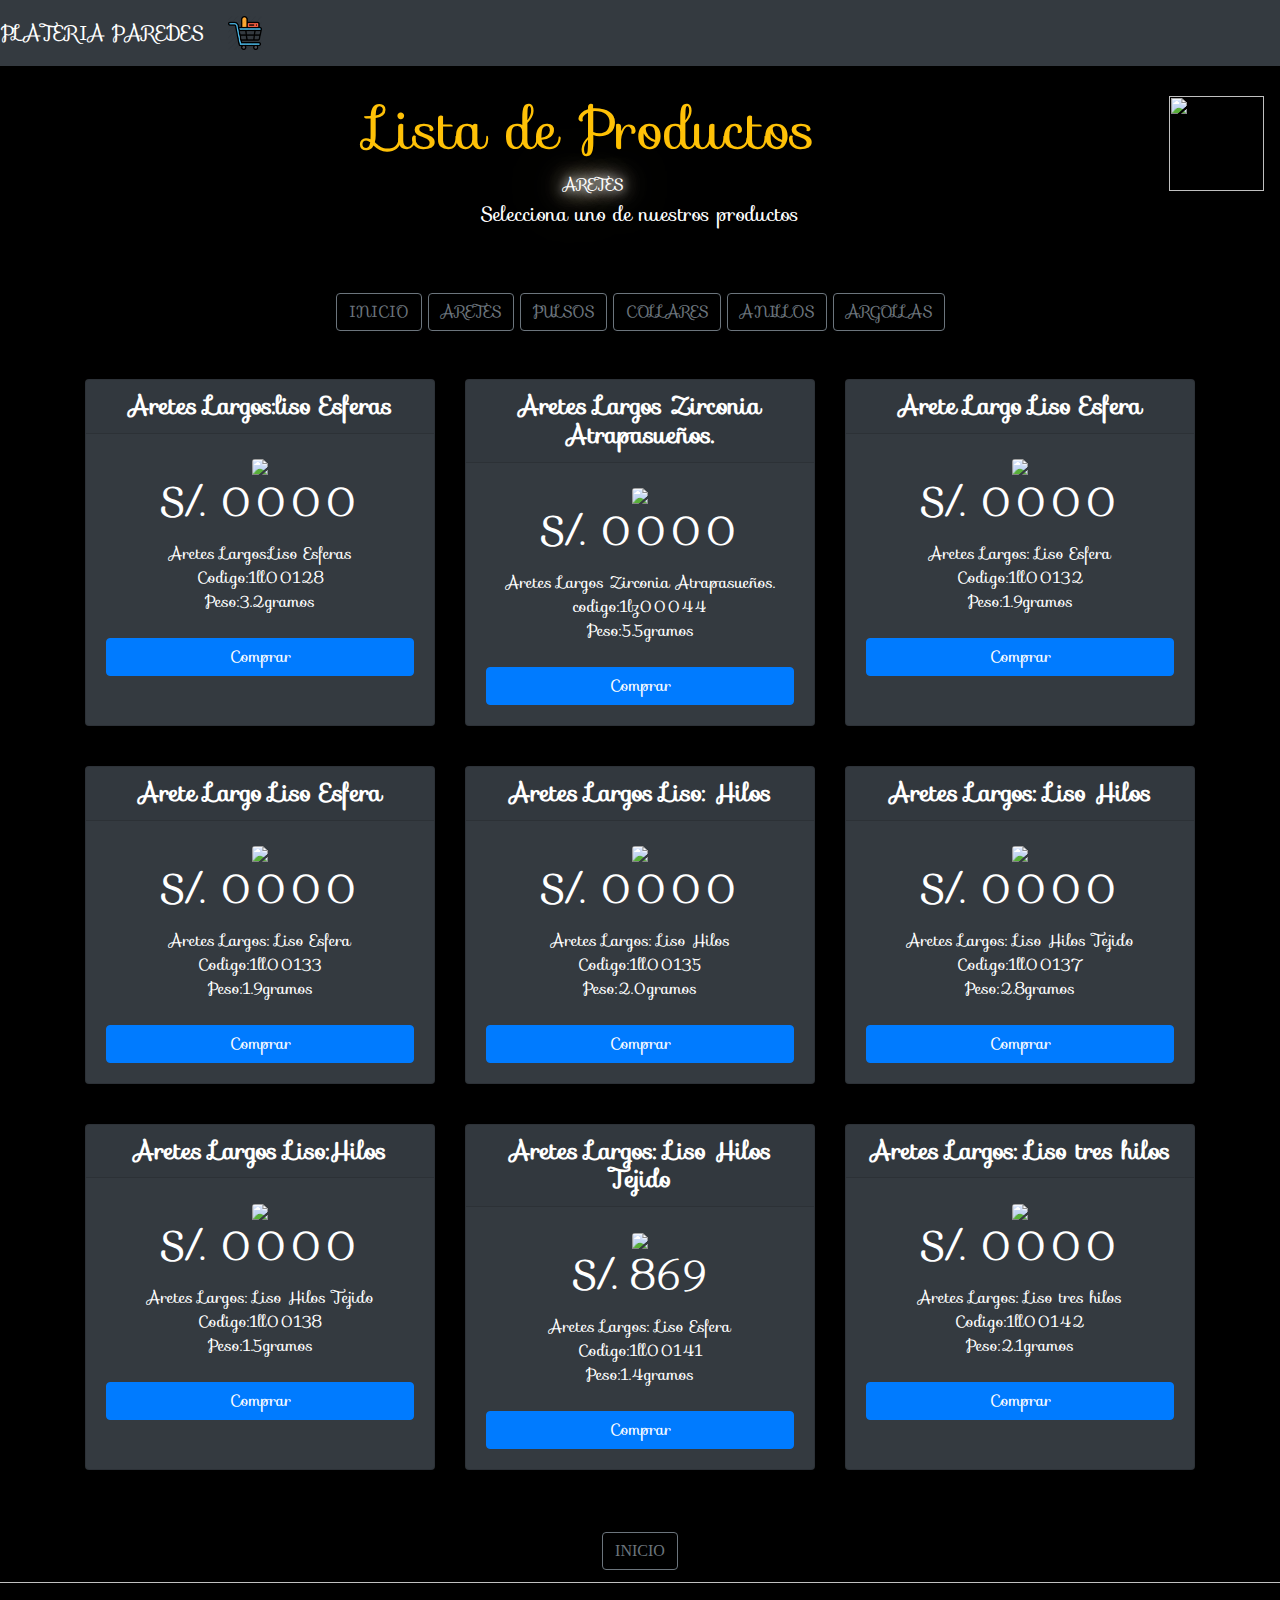
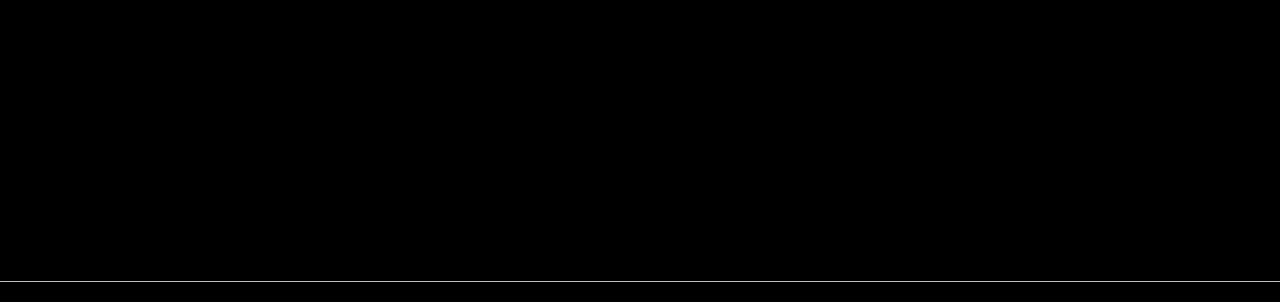
==== commit 33e974d4: "aretes" ====
--- a/aretes.html
+++ b/aretes.html
@@ -172,17 +172,17 @@
 
                 <div class="card mb-4 shadow-sm bg-dark">
                     <div class="card-header">
-                        <h4 class="my-0 font-weight-bold">Arete Largo Liso Esfera </h4>
-                    </div>
-                    <div class="card-body">
-                        <img src="img/1LL00131.jpg" class="card-img-top">
-                        <h1 class="card-title pricing-card-title precio">S/. <span class="">0000</span></h1>
-
-                        <ul class="list-unstyled mt-3 mb-4">
-                            <li></li>
-                            <li>Arete Largo Liso Esfera</li>
-                            <li>codigo:1LL00131</li>
-                            <li>Peso:2.7gramos</li>
+                        <h4 class="my-0 font-weight-bold">Aretes Largos Zirconia Atrapasueños. </h4>
+                    </div>
+                    <div class="card-body">
+                        <img src="img/1lz00044.jpg" class="card-img-top">
+                        <h1 class="card-title pricing-card-title precio">S/. <span class="">0000</span></h1>
+
+                        <ul class="list-unstyled mt-3 mb-4">
+                            <li></li>
+                            <li>Aretes Largos Zirconia Atrapasueños.</li>
+                            <li>codigo:1lz00044</li>
+                            <li>Peso:5.5gramos</li>
                         </ul>
                         <a href="" class="btn btn-block btn-primary agregar-carrito" data-id="2">Comprar</a>
                     </div>
